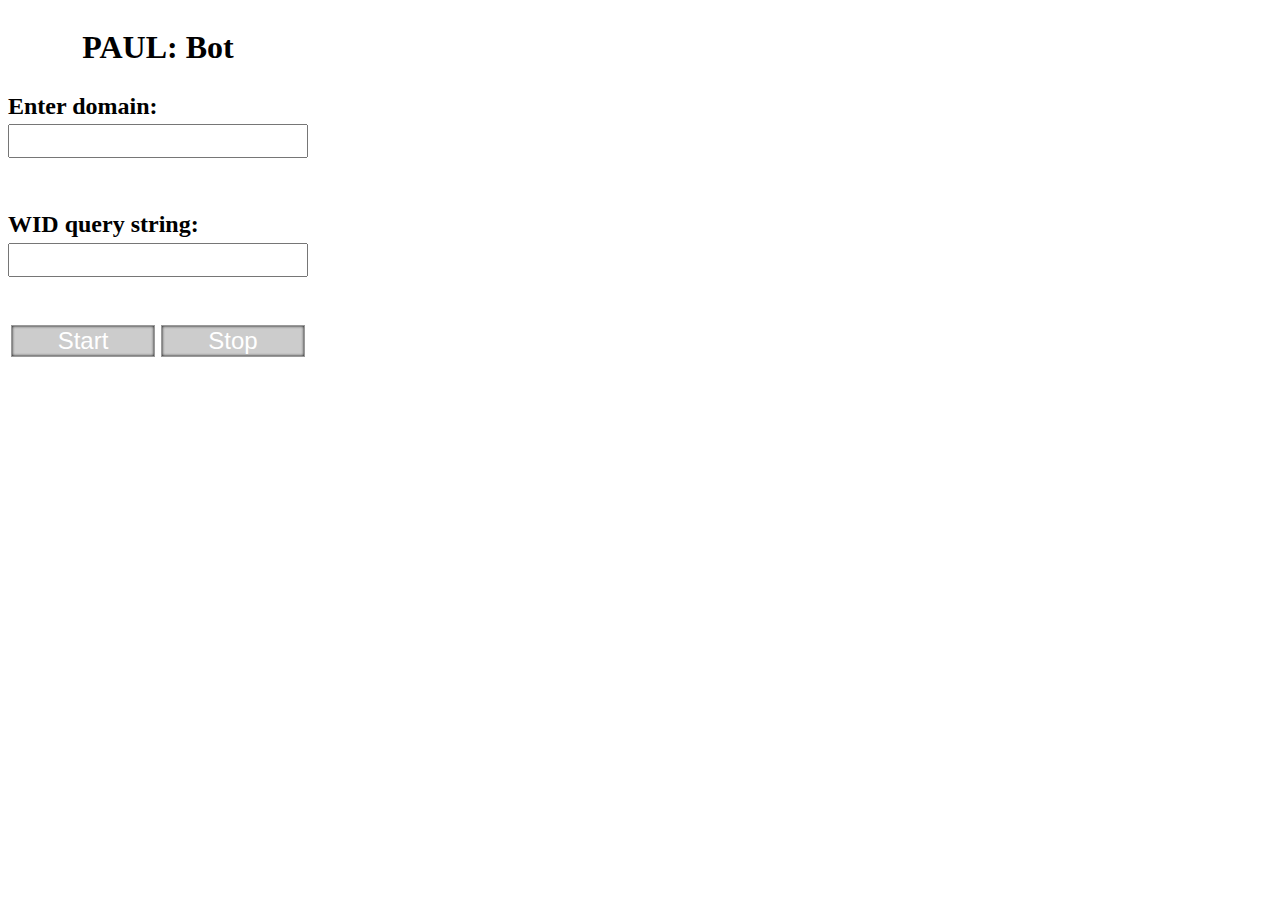
==== public/index.html @ 8f480876 "MAJOR CHANGES: Working messages and updated CSS" ====
<html>
    <head>
        <!-- load javascript: jQuery 1.9.1 - http://jquery.com/ -->
        <script type="text/javascript" src="../lib/jquery-1.9.1.min.js"></script>

        <link rel="stylesheet" type="text/css" href="css/main.css"></link>
    </head>
    <body>
        <section id="inputs"> 
			<h1> PAUL: Bot </h1>
			
			<label for="url">
				<h2> Enter domain: </h2>
				<input id="url"/>
			</label>
			
			<label for="traceBarWid">
				<h2> WID query string: </h2>
				<input id="traceBarWid"/>
			</label>
		</section>
		
		<section id="buttons">
			<button id="start"> Start </button>
			<button id="stop"> Stop </button>
		</section>
		
		<script type="text/javascript" src="js/main.js"></script>
		
    </body>
</html>
---- public/css/main.css ----
body {
	width: 300px;
}


h1 {
	text-align: center;
	font-size: 2em;
}

h2 {
	font-size: 1.5em;
	margin-top: 0.2em;
	margin-bottom: 0.2em;
}

input {
	width: 100%;
	font-size: 1.5em;
	padding-left: 0.3em;
}

label{
	margin-bottom: 3em;
}

section {
	display: flex;
}

section#buttons {
	flex-flow: row;
}
section#inputs{
	flex-flow: column;
}

button {
	background-color: #cccccc;
	color: white;
	box-shadow: 0px 0px 3px 0px black inset;
	
	border: 1px solid #999999;
	
	font-size: 1.5em;
	width: 48%;
	margin-left: auto;
	margin-right: auto;
}

button:hover{
	background-color: grey;
	color: white;
}

.active {
	color: #b3b2b2;
	box-shadow: 0px 0px 13px 0px black inset;
	background-color: grey;
}
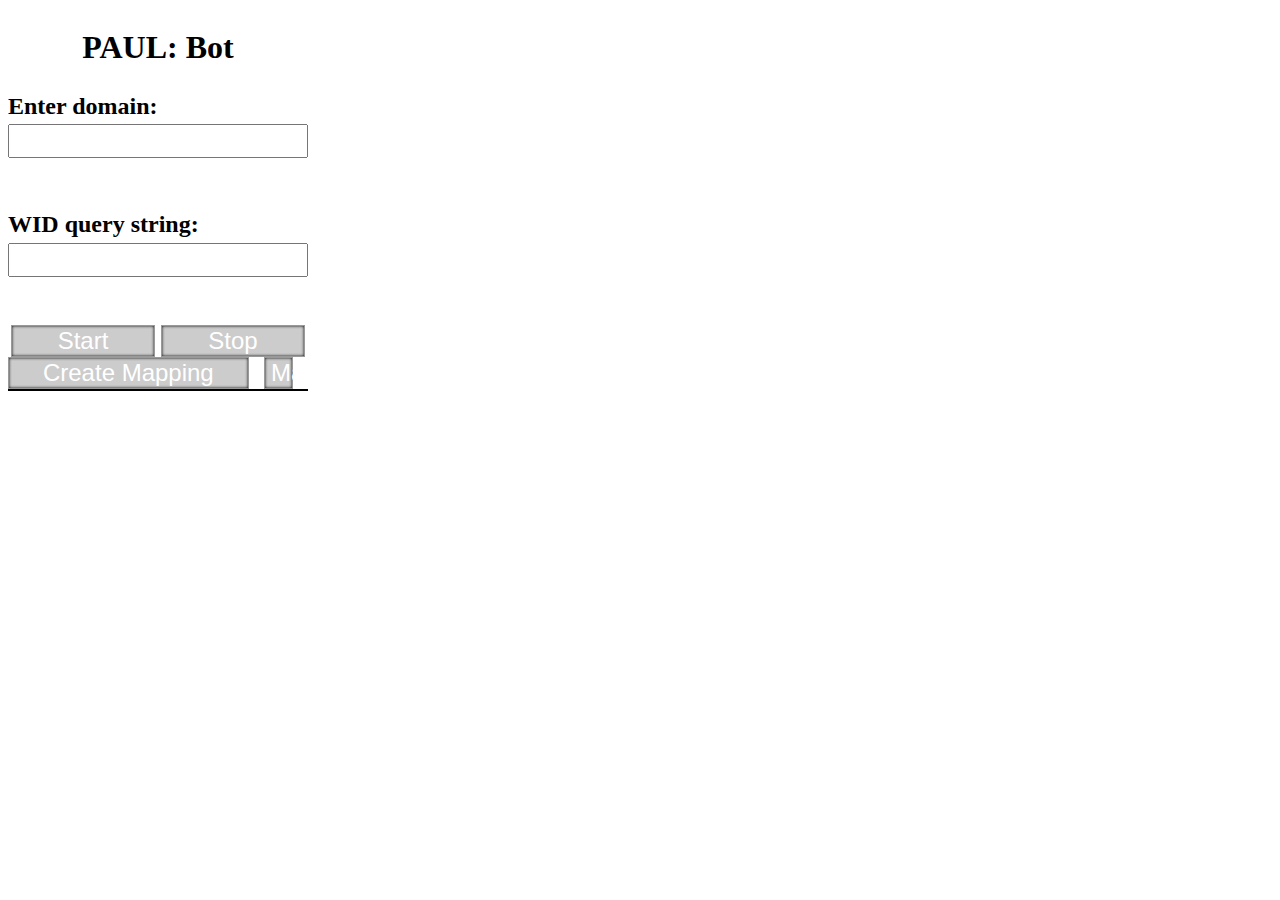
==== commit 8a9ee7b6: "Improving Mappings" ====
--- a/public/index.html
+++ b/public/index.html
@@ -1,8 +1,6 @@
 <html>
     <head>
-        <!-- load javascript: jQuery 1.9.1 - http://jquery.com/ -->
         <script type="text/javascript" src="../lib/jquery-1.9.1.min.js"></script>
-
         <link rel="stylesheet" type="text/css" href="css/main.css"></link>
     </head>
     <body>
@@ -25,7 +23,16 @@
 			<button id="stop"> Stop </button>
 		</section>
 		
+		<section>
+		    <button id="createMap" style="width: 100%"> Create Mapping </button>
+			<section id="mapSettings">
+				<button id="max"> Max </button>
+			</section>
+		</section>
+		
+		<div id="map">
+	    </div>
+		
 		<script type="text/javascript" src="js/main.js"></script>
-		
     </body>
 </html>
--- a/public/css/main.css
+++ b/public/css/main.css
@@ -1,9 +1,6 @@
-
-
 body {
 	width: 300px;
 }
-
 
 h1 {
 	text-align: center;
@@ -33,24 +30,22 @@
 section#buttons {
 	flex-flow: row;
 }
-section#inputs{
+section#inputs {
 	flex-flow: column;
 }
 
 button {
 	background-color: #cccccc;
 	color: white;
-	box-shadow: 0px 0px 3px 0px black inset;
-	
+	box-shadow: 0px 0px 3px 0px black inset;	
 	border: 1px solid #999999;
-	
 	font-size: 1.5em;
 	width: 48%;
 	margin-left: auto;
 	margin-right: auto;
 }
 
-button:hover{
+button:hover {
 	background-color: grey;
 	color: white;
 }
@@ -59,4 +54,31 @@
 	color: #b3b2b2;
 	box-shadow: 0px 0px 13px 0px black inset;
 	background-color: grey;
+}
+
+div {
+	padding-right: 2em;
+	position: relative;
+	border-top: 1px black solid;
+	border-bottom: 1px black solid;
+	border-right: 1px black solid;
+}
+
+div::before {
+    content: "";
+	display: block;
+	position: absolute;
+	width: 100%;
+	height: 100%;
+	background-color:red;
+	opacity: 0.1;
+	left: 0;
+}
+
+.max {
+	width: 50em;
+	height: 50em;
+}
+.max-div {
+	font-size: 1.5em;
 }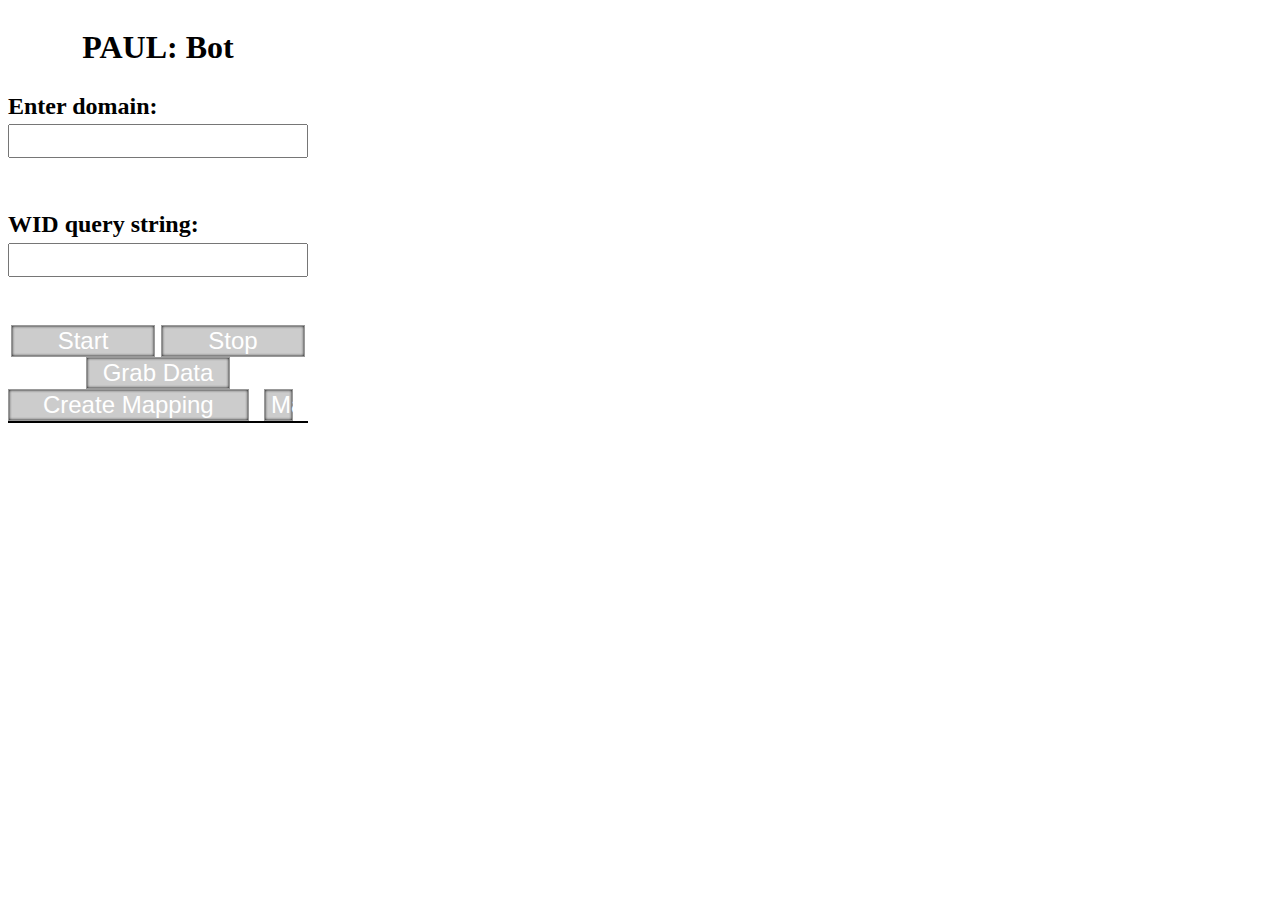
==== commit 07d70dde: "New updates" ====
--- a/public/index.html
+++ b/public/index.html
@@ -4,35 +4,39 @@
         <link rel="stylesheet" type="text/css" href="css/main.css"></link>
     </head>
     <body>
-        <section id="inputs"> 
+        <section id="inputs">
 			<h1> PAUL: Bot </h1>
-			
+
 			<label for="url">
 				<h2> Enter domain: </h2>
 				<input id="url"/>
 			</label>
-			
+
 			<label for="traceBarWid">
 				<h2> WID query string: </h2>
 				<input id="traceBarWid"/>
 			</label>
 		</section>
-		
+
 		<section id="buttons">
 			<button id="start"> Start </button>
 			<button id="stop"> Stop </button>
 		</section>
-		
+
+        <section>
+            <button id="grab"> Grab Data </button>
+        </section>
+
 		<section>
 		    <button id="createMap" style="width: 100%"> Create Mapping </button>
 			<section id="mapSettings">
 				<button id="max"> Max </button>
 			</section>
 		</section>
-		
+
 		<div id="map">
 	    </div>
-		
+
 		<script type="text/javascript" src="js/main.js"></script>
     </body>
 </html>
